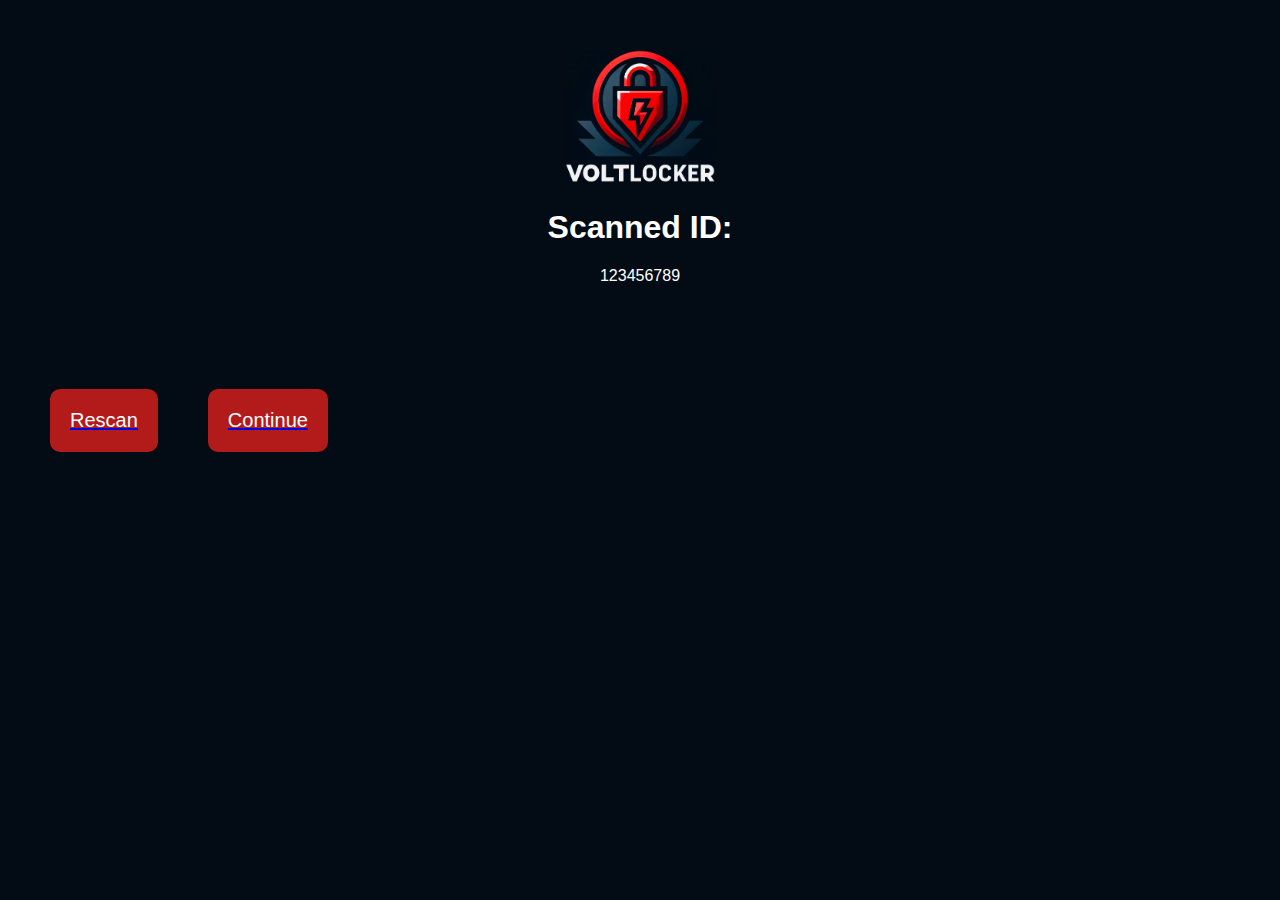
==== confirmOCR.html @ d041e0d5 "Add files via upload" ====
<!-- {% load static %} -->


<!DOCTYPE html>
<html lang="en">
<link rel="stylesheet" href="style.css"> 

<head>
    <meta charset="utf-8">
    <title>VoltLocker</title>
    <link rel="icon" type="image/x-icon" href="graphics/favicon.ico">
    
</head>

<body>
    <div class="centering">
        <a href="home.html">
            <img src="graphics/VoltLocker_Logo.jpg">
        </a>
        <h1>Scanned ID: </h1>
        
        <p1 id="SIDread"></p1>

        <script>
            var num;
            const myRequest = new Request(`OCRscan.txt`);
            var element = document.getElementById("SIDread");

            fetch(myRequest)
            .then((response) => response.text())
            .then((received) => {
                element.innerHTML = received;
            });

            
            
        </script>

        <br><br><br>
    </div>
    <div class="horizButton">
        <a href="OCR.html">
            <button type="button">Rescan</button>
        </a>
    
        <a href="OCR.html">
            <button type="button">Continue</button>
        </a>
    </div>
    

</body>
</html>
---- style.css ----
/* your CSS styles can go here 
head {
    color: white;
    width: auto;
    text-align: center;
}

body {
    background-color: #030b15;
    color: white;
    text-align: center;
}
*/


html, body{
    margin: 0;
    padding:0;
    font-family: 'Rubik',sans-serif;
    color: #FFFFFF;
    background-color: #030b15;
}

.centering{
    display: flex;
    flex-direction: column;
    max-width: 320px;
    align-items: center; /*Used to center everything*/
    margin: 50px auto; /*FORMAT: topSpacing sideSpacing */

}

.horizButton{
    display: flex;
    flex-direction: row;
    gap: 50px;
    align-items: center;
    margin: auto 50px; /*FORMAT: topSpacing sideSpacing */
}

.availableBatteryPacks{
    display: flex;
    flex-direction: column;
    align-items: center;
    
}

ul{
    list-style-type: none;
    display: flex;
    flex-direction: row;
    gap: 10px;

    
}

img{
    width: 150px;
    margin: auto auto;
}

input{
    background-color: #ffffff;
    border: 0;
    padding: 15px;
    border-radius: 10px;
    font-size: 15px;
    text-align: left;
    font-family: 'Rubik',sans-serif;
}

button{
    color: #FDFDFD;
    background-color: #b31b1b;
    border: 0;
    padding: 20px;
    border-radius: 10px;
    font-size: 20px; 
    display: flex;
    margin: 0 auto;
}

h1{
    text-align: center;
}

h2{
    text-align: center;
    text-decoration: underline;
}
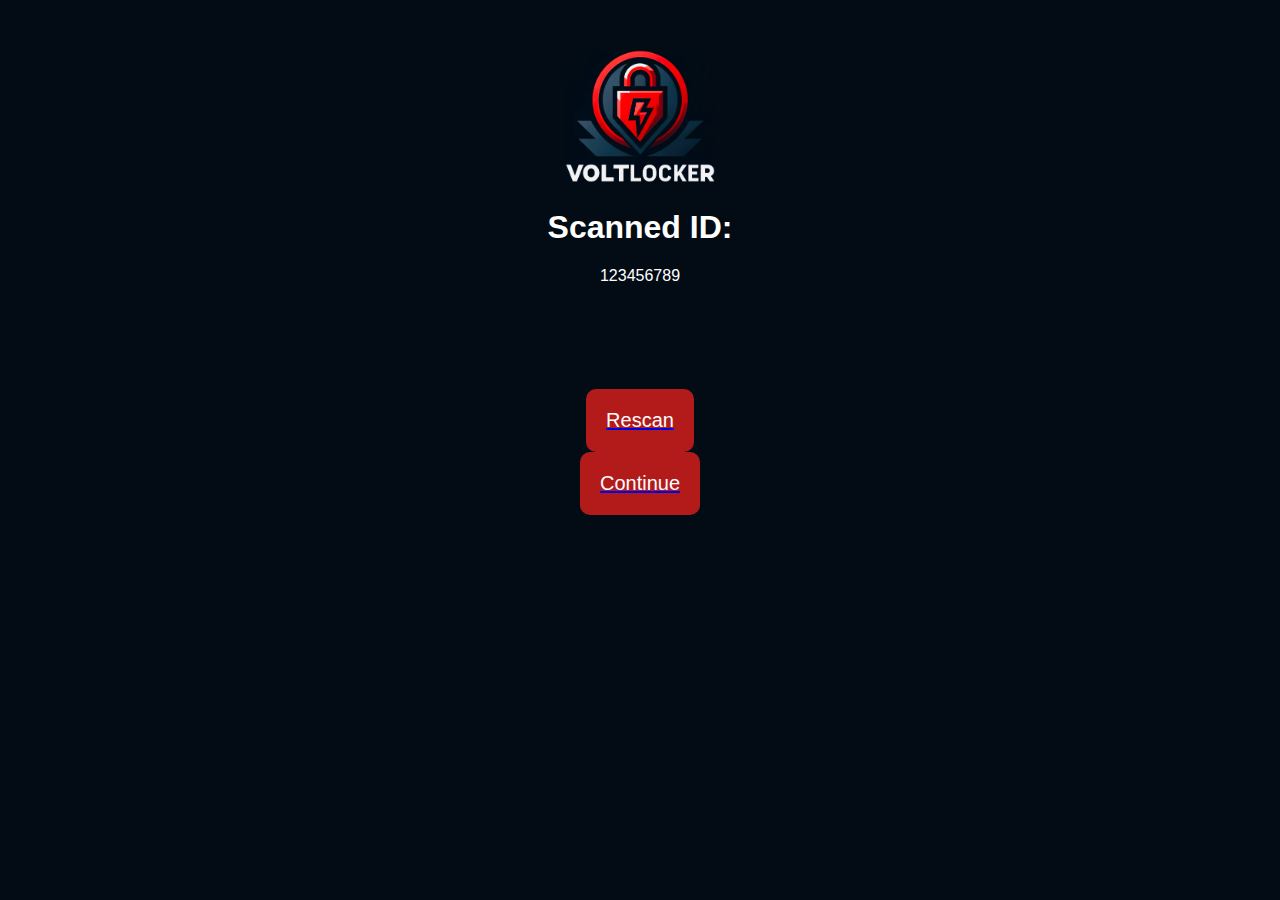
==== commit 42472b1b: "Update confirmOCR.html" ====
--- a/confirmOCR.html
+++ b/confirmOCR.html
@@ -14,7 +14,7 @@
 
 <body>
     <div class="centering">
-        <a href="home.html">
+        <a href="index.html">
             <img src="graphics/VoltLocker_Logo.jpg">
         </a>
         <h1>Scanned ID: </h1>
@@ -38,7 +38,7 @@
 
         <br><br><br>
     </div>
-    <div class="horizButton">
+    <div class="availableBatteryPacks">
         <a href="OCR.html">
             <button type="button">Rescan</button>
         </a>
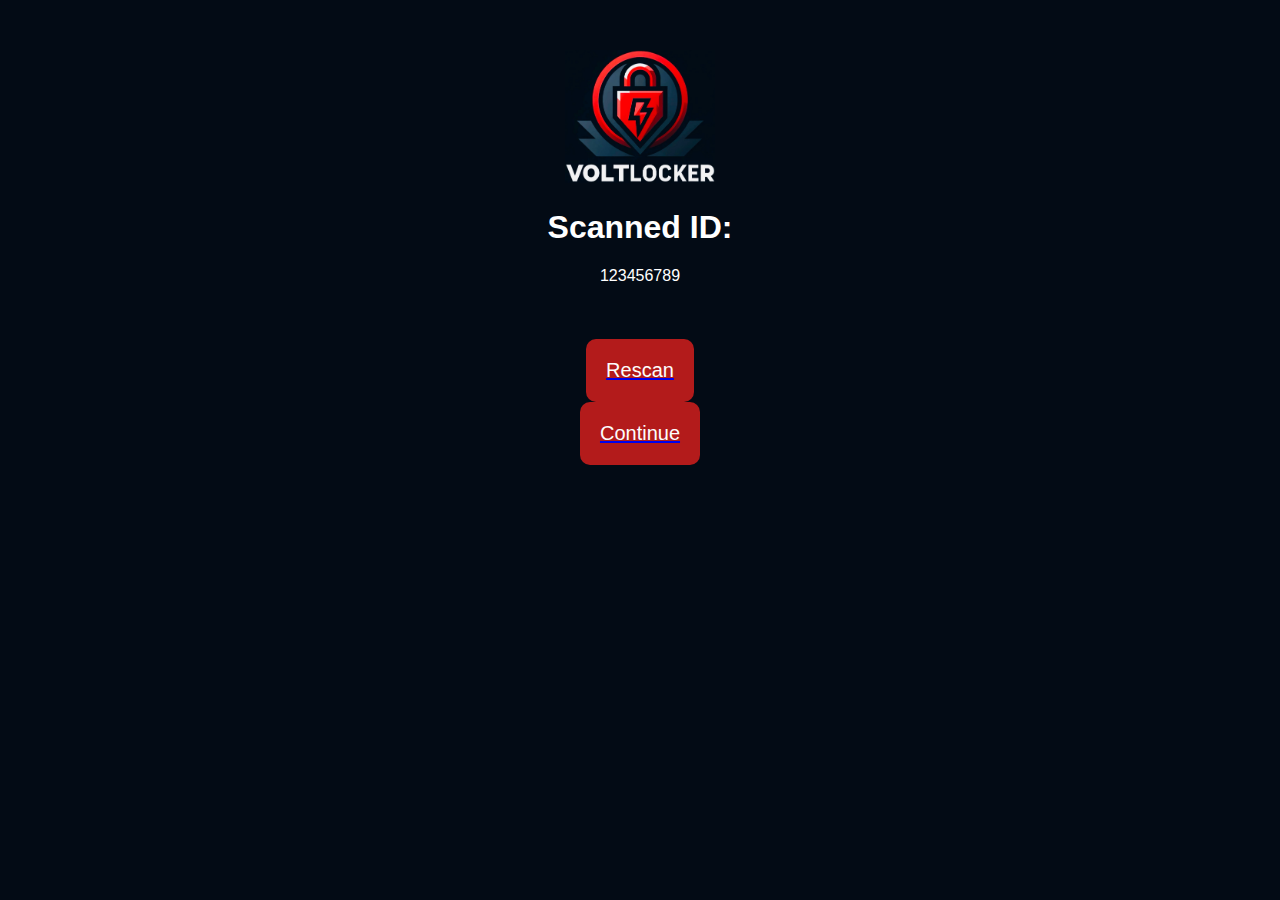
==== commit d8638a4b: "Update confirmOCR.html" ====
--- a/confirmOCR.html
+++ b/confirmOCR.html
@@ -37,16 +37,18 @@
         </script>
 
         <br><br><br>
+
+        <div class="availableBatteryPacks">
+            <a href="OCR.html">
+                <button type="button">Rescan</button>
+            </a>
+        
+            <a href="OCR.html">
+                <button type="button">Continue</button>
+            </a>
+        </div>
     </div>
-    <div class="availableBatteryPacks">
-        <a href="OCR.html">
-            <button type="button">Rescan</button>
-        </a>
     
-        <a href="OCR.html">
-            <button type="button">Continue</button>
-        </a>
-    </div>
     
 
 </body>
